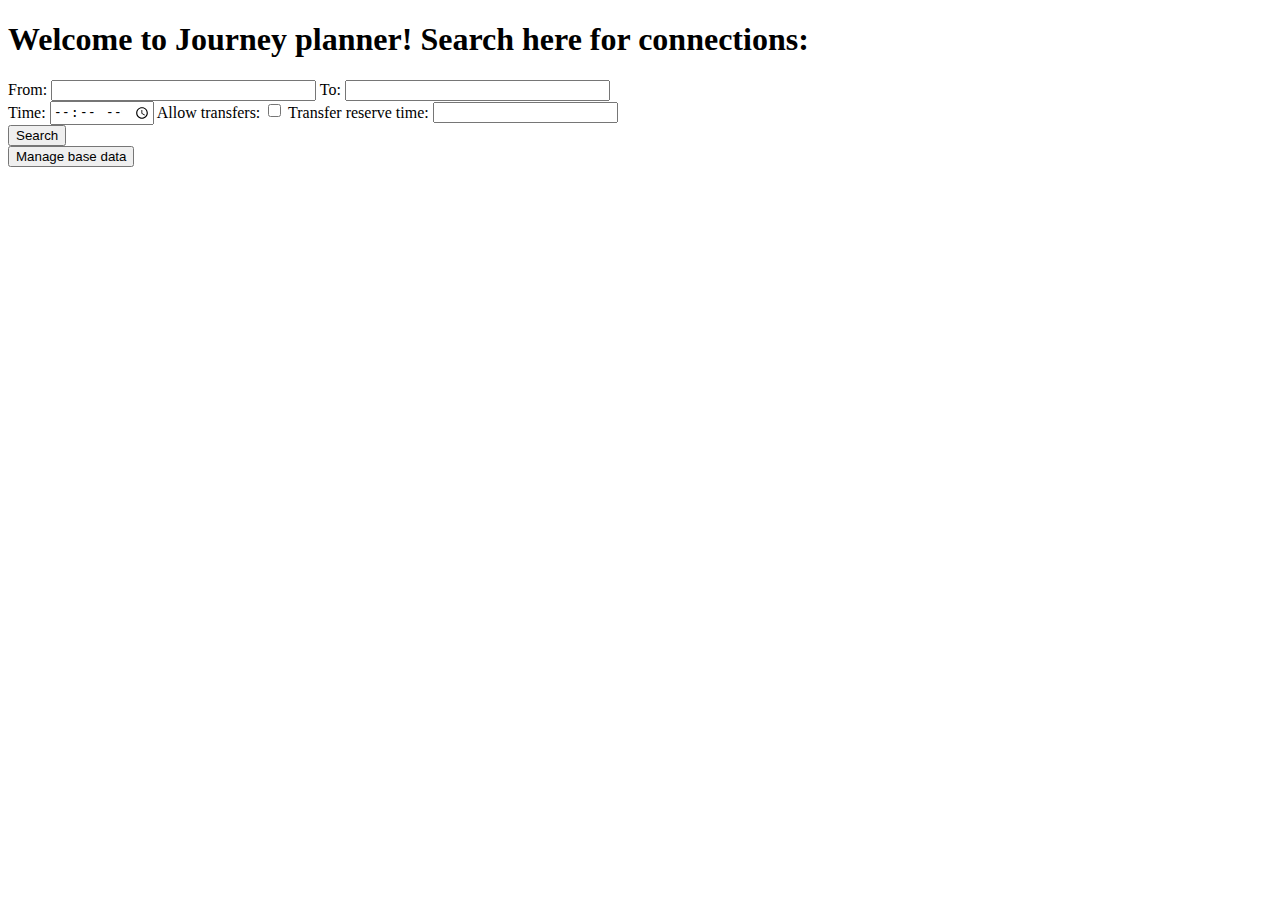
==== src/main/resources/templates/index.html @ da452ac3 "Initial" ====
<!DOCTYPE html>
<html xmlns:th="http://www.thymeleaf.org">
<head>
    <title>Journey planner</title>
    <link rel="stylesheet" type="text/css" th:href="@{/styles.css}">
</head>
<body>
<h1>Welcome to Journey planner! Search here for connections:</h1>
<form method="post" th:action="@{/search}" th:object="${searchParams}">

    <div>
        <div class="searchDiv" >
            <label for="fromField">From:</label>
            <input id="fromField" list="stops" type="text" required="required" size="30" th:value="${searchParams.from}" th:field="*{from}" />
            <label for="toField">To:</label>
            <input id="toField" list="stops" type="text" required="required" size="30" th:value="${searchParams.to}" th:field="*{to}" />
        </div>
        <div style="color: red;" th:if="${#fields.hasErrors('from')}" th:errors="*{from}"></div>
        <div style="color: red;" th:if="${#fields.hasErrors('to')}" th:errors="*{to}"></div>

        <div class="searchDiv">
            <label for="timeField">Time:</label>
            <input id="timeField" type="time" required="required" th:value="${searchParams.time}" th:field="*{time}" />
            <label for="transfersField">Allow transfers:</label>
            <input id="transfersField" type="checkbox" th:value="${searchParams.allowTransfers}" th:field="*{allowTransfers}" />
            <label for="transferTimeField">Transfer reserve time:</label>
            <input id="transferTimeField" type="number" min="1" required="required" th:value="${searchParams.minTransferTime}" th:field="*{minTransferTime}" />

        </div>
        <button type="submit">Search</button>
        <div style="color: red;" th:if="${#fields.hasErrors('time')}" th:errors="*{time}"></div>
        <div style="color: red;" th:if="${#fields.hasErrors('minTransferTime')}" th:errors="*{minTransferTime}"></div>
    </div>
</form>

<a th:href="@{/lines}"><button>Manage base data</button></a>

<datalist id="stops">
    <option th:each="stopName : ${stopNames}" th:value="${stopName}" > <span th:text="${stopName}"/> </option>
</datalist>

</body>
</html>
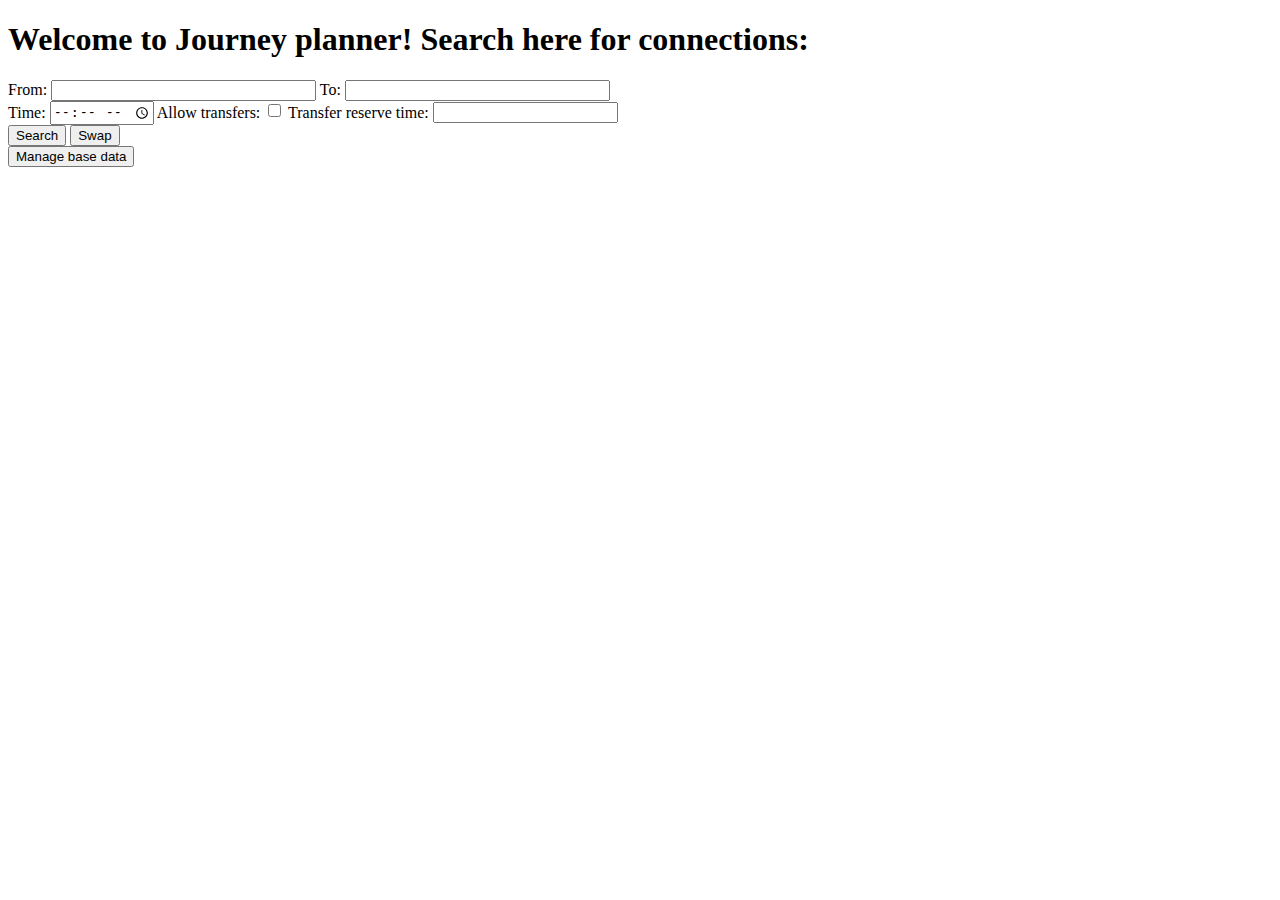
==== commit 9dab45b5: "logika parseru pro markery" ====
--- a/src/main/resources/templates/index.html
+++ b/src/main/resources/templates/index.html
@@ -5,6 +5,17 @@
     <link rel="stylesheet" type="text/css" th:href="@{/styles.css}">
 </head>
 <body>
+
+<script>
+    function swapStops() {
+        let fromField = document.getElementById("fromField");
+        let toField = document.getElementById("toField");
+        let from = fromField.value;
+        fromField.value = toField.value;
+        toField.value = from;
+    }
+</script>
+
 <h1>Welcome to Journey planner! Search here for connections:</h1>
 <form method="post" th:action="@{/search}" th:object="${searchParams}">
 
@@ -28,6 +39,7 @@
 
         </div>
         <button type="submit">Search</button>
+        <button type="button" onclick="swapStops()">Swap</button>
         <div style="color: red;" th:if="${#fields.hasErrors('time')}" th:errors="*{time}"></div>
         <div style="color: red;" th:if="${#fields.hasErrors('minTransferTime')}" th:errors="*{minTransferTime}"></div>
     </div>
@@ -40,4 +52,5 @@
 </datalist>
 
 </body>
+
 </html>